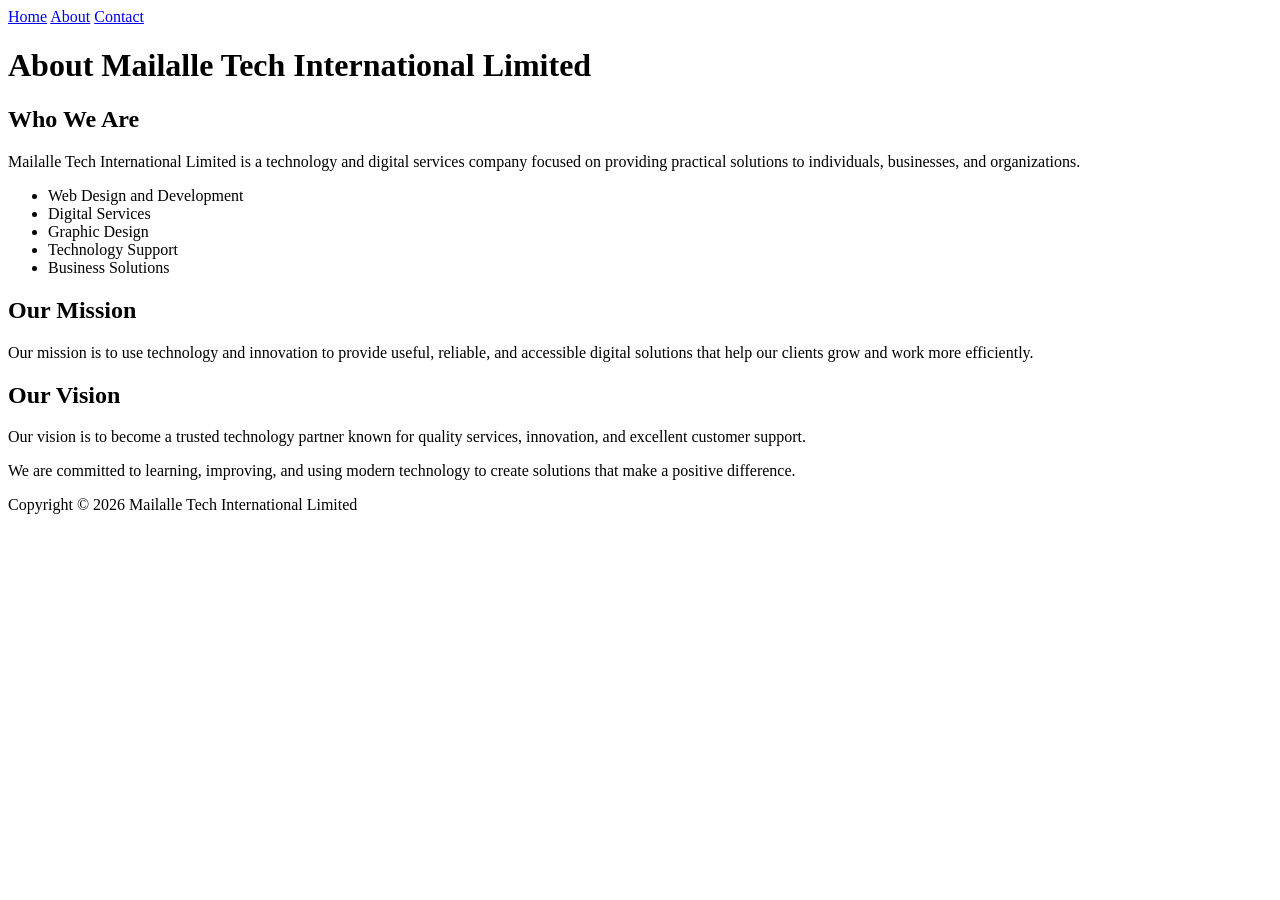
==== about.html @ 19ffe0ed "Add files via upload" ====
<!DOCTYPE html>
<html lang="en">
<head>
    <meta charset="UTF-8">
    <meta name="viewport" content="width=device-width, initial-scale=1.0">
    <title>About | Mailalle Tech International Limited</title>
</head>
<body>

      <header>
    <nav>
    <a href="index.html">Home</a>
    <a href="about.html">About</a>
    <a href="contact.html">Contact </a>
    </nav>
      </header>

    <main>
        <h1>About Mailalle Tech International Limited</h1>
        <h2>Who We Are</h2>
        <p>Mailalle Tech International Limited is a technology and digital services company focused on providing practical solutions to individuals, businesses, and organizations.</p>
        
        <ul>
            <li>Web Design and Development</li>
            <li>Digital Services</li>
            <li>Graphic Design</li>
            <li>Technology Support</li>
            <li>Business Solutions</li>
        </ul>

        <h2>Our Mission</h2>
        <p>Our mission is to use technology and innovation to provide useful, reliable, and accessible digital solutions that help our clients grow and work more efficiently.</p>

        <h2>Our Vision</h2>
        <p>Our vision is to become a trusted technology partner known for quality services, innovation, and excellent customer support.</p>
        <p>We are committed to learning, improving, and using modern technology to create solutions that make a positive difference.</p>
    </main>

     <footer>
      <p> Copyright &copy 2026 Mailalle Tech International Limited</p>
    </footer>
</body>
</html>
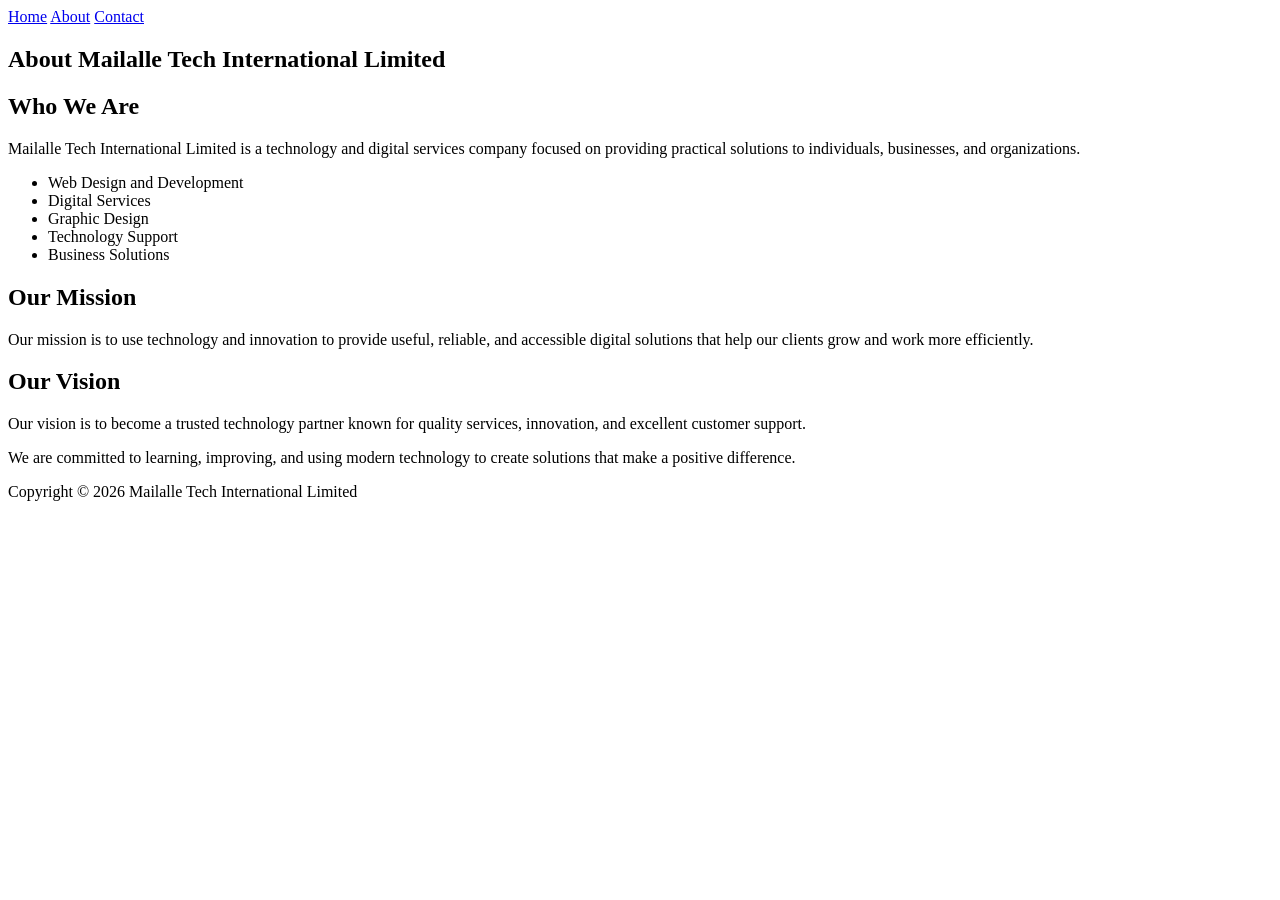
==== commit e0626297: "Update about.html" ====
--- a/about.html
+++ b/about.html
@@ -4,40 +4,42 @@
     <meta charset="UTF-8">
     <meta name="viewport" content="width=device-width, initial-scale=1.0">
     <title>About | Mailalle Tech International Limited</title>
+    <link rel="stylesheet" href="styles.css">
 </head>
 <body>
-
-      <header>
-    <nav>
-    <a href="index.html">Home</a>
-    <a href="about.html">About</a>
-    <a href="contact.html">Contact </a>
-    </nav>
-      </header>
+    <header>
+        <nav>
+            <a href="index.html">Home</a>
+            <a href="about.html">About</a>
+            <a href="contact.html">Contact</a>
+        </nav>
+    </header>
 
     <main>
-        <h1>About Mailalle Tech International Limited</h1>
-        <h2>Who We Are</h2>
-        <p>Mailalle Tech International Limited is a technology and digital services company focused on providing practical solutions to individuals, businesses, and organizations.</p>
-        
-        <ul>
-            <li>Web Design and Development</li>
-            <li>Digital Services</li>
-            <li>Graphic Design</li>
-            <li>Technology Support</li>
-            <li>Business Solutions</li>
-        </ul>
+        <section class="card">
+            <h1>About Mailalle Tech International Limited</h1>
+            <h2>Who We Are</h2>
+            <p>Mailalle Tech International Limited is a technology and digital services company focused on providing practical solutions to individuals, businesses, and organizations.</p>
 
-        <h2>Our Mission</h2>
-        <p>Our mission is to use technology and innovation to provide useful, reliable, and accessible digital solutions that help our clients grow and work more efficiently.</p>
+            <ul>
+                <li>Web Design and Development</li>
+                <li>Digital Services</li>
+                <li>Graphic Design</li>
+                <li>Technology Support</li>
+                <li>Business Solutions</li>
+            </ul>
 
-        <h2>Our Vision</h2>
-        <p>Our vision is to become a trusted technology partner known for quality services, innovation, and excellent customer support.</p>
-        <p>We are committed to learning, improving, and using modern technology to create solutions that make a positive difference.</p>
+            <h2>Our Mission</h2>
+            <p>Our mission is to use technology and innovation to provide useful, reliable, and accessible digital solutions that help our clients grow and work more efficiently.</p>
+
+            <h2>Our Vision</h2>
+            <p>Our vision is to become a trusted technology partner known for quality services, innovation, and excellent customer support.</p>
+            <p>We are committed to learning, improving, and using modern technology to create solutions that make a positive difference.</p>
+        </section>
     </main>
 
-     <footer>
-      <p> Copyright &copy 2026 Mailalle Tech International Limited</p>
+    <footer>
+        <p>Copyright &copy; 2026 Mailalle Tech International Limited</p>
     </footer>
 </body>
-</html>+</html>
